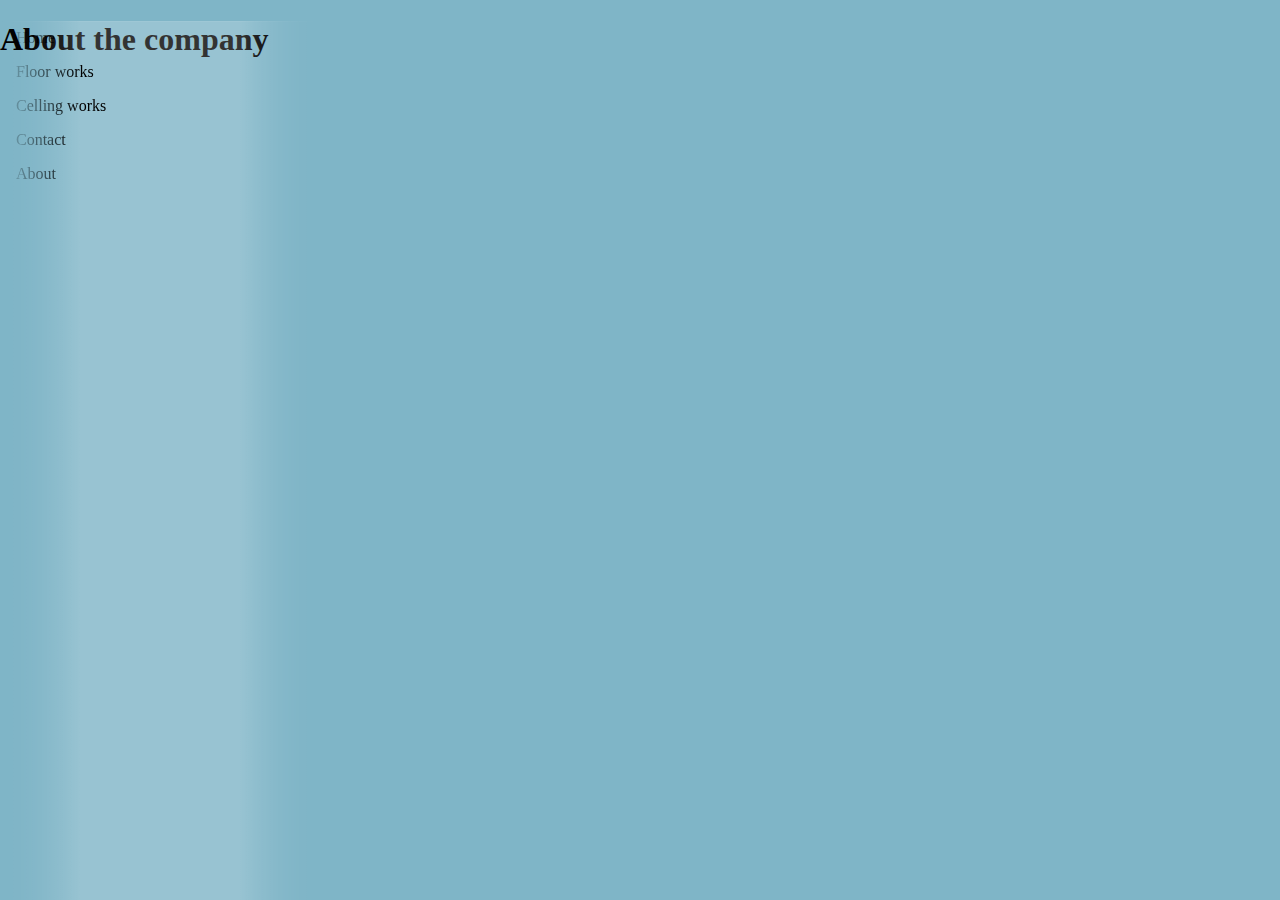
==== about.html @ 9dfe6a6c "Update about.html" ====
<!DOCTYPE html>

<html>

<head>

<meta charset="UTF-8">
<meta name="viewport" content="width=device-width, initial-scale=1.0">
<meta http-equiv="X-UA-Compatible" content="ie=edge">
<title>About</title>


<!-----styles------>
<link rel="stylesheet" type="text/css" href="./assets/css/style1.css"/>

</head>

<!--navigation bar---->

 <body>
 


 <ul class="sidenav">
  <li><a href="./index.html">Home</a></li>
  <li><a href="./floor_works.html">Floor works</a></li>
  <li><a href="./celling_works.html">Celling works</a></li>
  <li><a href="./contact.html">Contact</a></li>
  <li class="push"><a href="./about.html">About</a></li>
</ul>  

</nav>


<h1>About the company</h1>




</body>

</html>
---- assets/css/style1.css ----
body {
background-color: #7fb5c7;
margin: 0;}

ul.sidenav {
  list-style-type: none;
  margin: 0;
  padding: 0;
  width: 25%;
  mask-image: linear-gradient(90deg, rgba(255, 255, 255, 0) 0%, #ffffff 25%, #ffffff 75%, rgba(255, 255, 255, 0) 100%);
  background: linear-gradient(90deg, rgba(255, 255, 255, 0) 0%, rgba(255, 255, 255, 0.2) 25%, rgba(255, 255, 255, 0.2) 75%, rgba(255, 255, 255, 0) 100%);
    box-shadow: 0 0 25px rgba(0, 0, 0, 0.1), inset 0 0 1px rgba(255, 255, 255, 0.6);
  position: fixed;
  height: 100%;
  overflow: auto;
}

ul.sidenav li a {
  display: block;
  color: #000;
  padding: 8px 16px;
  text-decoration: none;
}




ul.sidenav li a.active {
  background-color: #7fb5b4;
  color: white;
}

ul.sidenav li a:hover:not(.active) {
  background-color: #7fb5b4;
  color: white;
}





div.content {
  margin-left: 25%;
  padding: 1px 16px;
  height: 1000px;
}

@media screen and (max-width: 900px) {
  ul.sidenav {
    width: 100%;
    height: auto;
    position: relative;
  }
  
  ul.sidenav li a {
    float: left;
    padding: 15px;
  }
  
  div.content {margin-left: 0;}
}


@media screen and (max-width: 800px) {
  
  .push {
    float: right;
  }

}

@media screen and (max-width: 400px) {
  ul.sidenav li a {
    text-align: center;
    float: none;
  }

.push {
    float: none;
  }


}
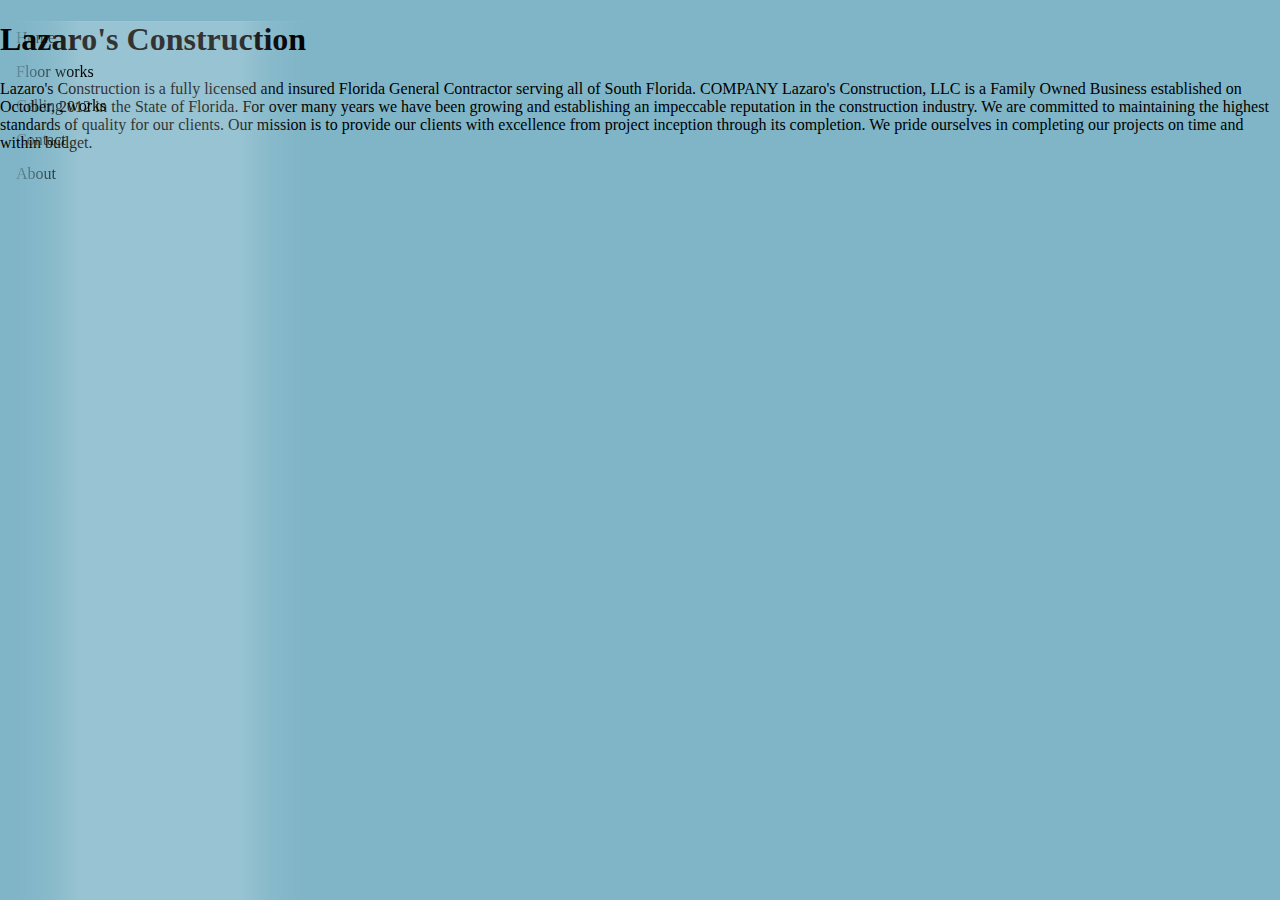
==== commit 0393c05a: "Update about.html" ====
--- a/about.html
+++ b/about.html
@@ -32,11 +32,26 @@
 </nav>
 
 
-<h1>About the company</h1>
 
 
 
 
+
+
+<h1>Lazaro's Construction</h1>
+
+
+
+
+<div>
+
+
+<p> Lazaro's Construction is a fully licensed and insured Florida General Contractor serving all of South Florida.
+COMPANY
+Lazaro's Construction, LLC is a Family Owned Business established on October, 2012 in the State of Florida. For over many years we have been growing and establishing an impeccable reputation in the construction industry. We are committed to maintaining the highest standards of quality for our clients. Our mission is to provide our clients with excellence from project inception through its completion. We pride ourselves in completing our projects on time and within budget.
+
+</div>
+
 </body>
 
 </html>
--- a/assets/css/style1.css
+++ b/assets/css/style1.css
@@ -82,7 +82,9 @@
 
 }
 
+h1 {
+     align: center;
+}
 
 
 
-
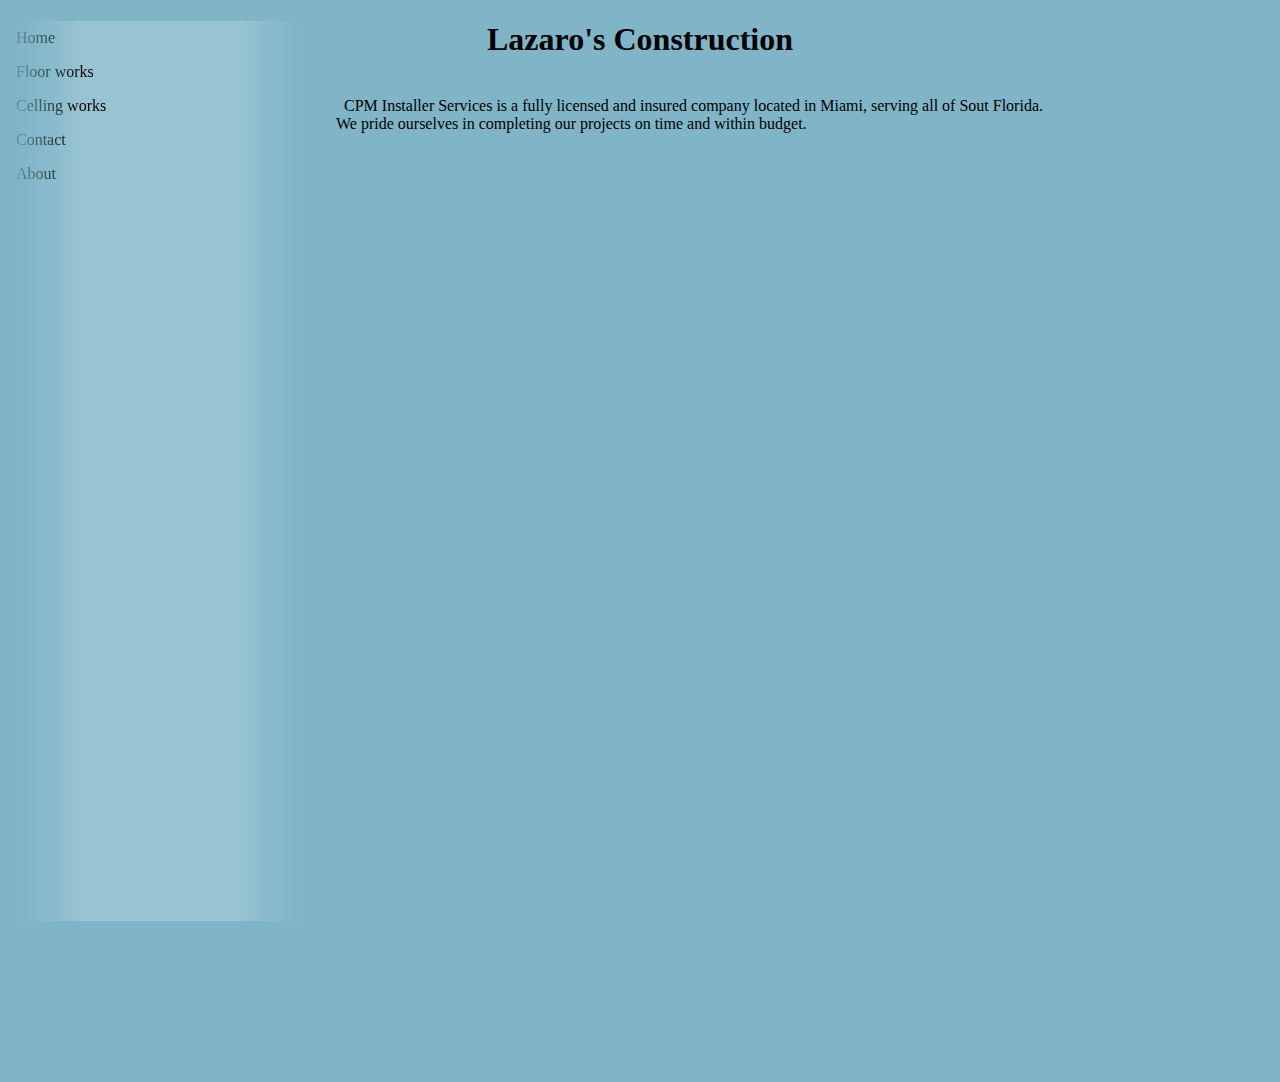
==== commit 4e337ab6: "Update about.html" ====
--- a/about.html
+++ b/about.html
@@ -43,12 +43,12 @@
 
 
 
-<div>
+<div class="content">
 
 
-<p> Lazaro's Construction is a fully licensed and insured Florida General Contractor serving all of South Florida.
-COMPANY
-Lazaro's Construction, LLC is a Family Owned Business established on October, 2012 in the State of Florida. For over many years we have been growing and establishing an impeccable reputation in the construction industry. We are committed to maintaining the highest standards of quality for our clients. Our mission is to provide our clients with excellence from project inception through its completion. We pride ourselves in completing our projects on time and within budget.
+<p>&nbsp CPM Installer Services is a fully licensed and insured company located in Miami, serving all of Sout Florida.<br>
+
+We pride ourselves in completing our projects on time and within budget.
 
 </div>
 
--- a/assets/css/style1.css
+++ b/assets/css/style1.css
@@ -61,7 +61,7 @@
 }
 
 
-@media screen and (max-width: 800px) {
+@media screen and (max-width: 900px) {
   
   .push {
     float: right;
@@ -83,7 +83,7 @@
 }
 
 h1 {
-     align: center;
+     text-align: center;
 }
 
 
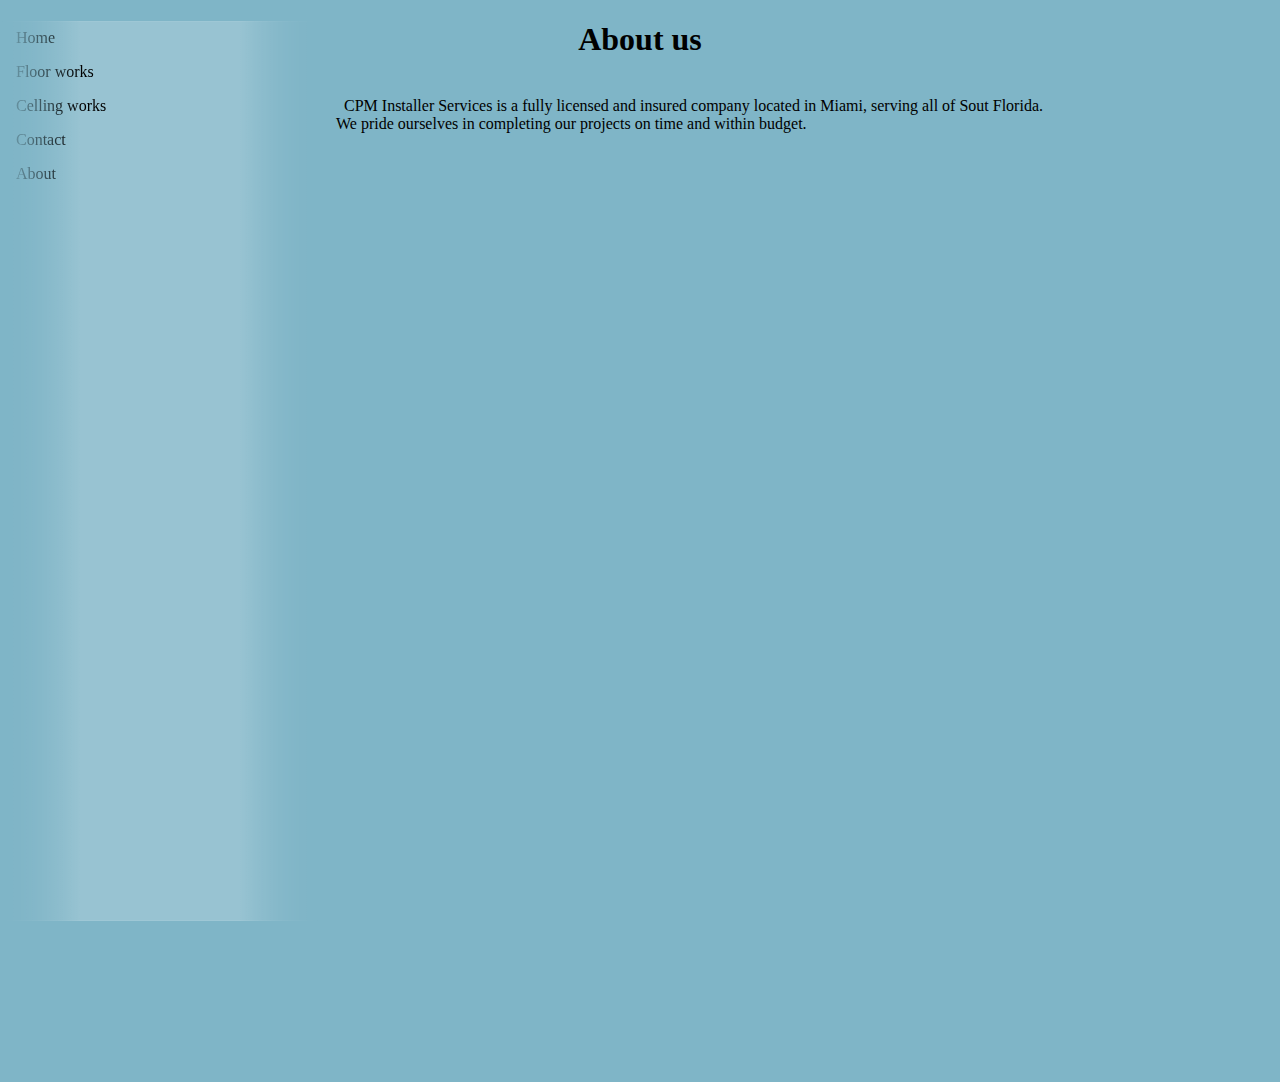
==== commit 76d9cf22: "Update about.html" ====
--- a/about.html
+++ b/about.html
@@ -38,7 +38,7 @@
 
 
 
-<h1>Lazaro's Construction</h1>
+<h1>About us</h1>
 
 
 
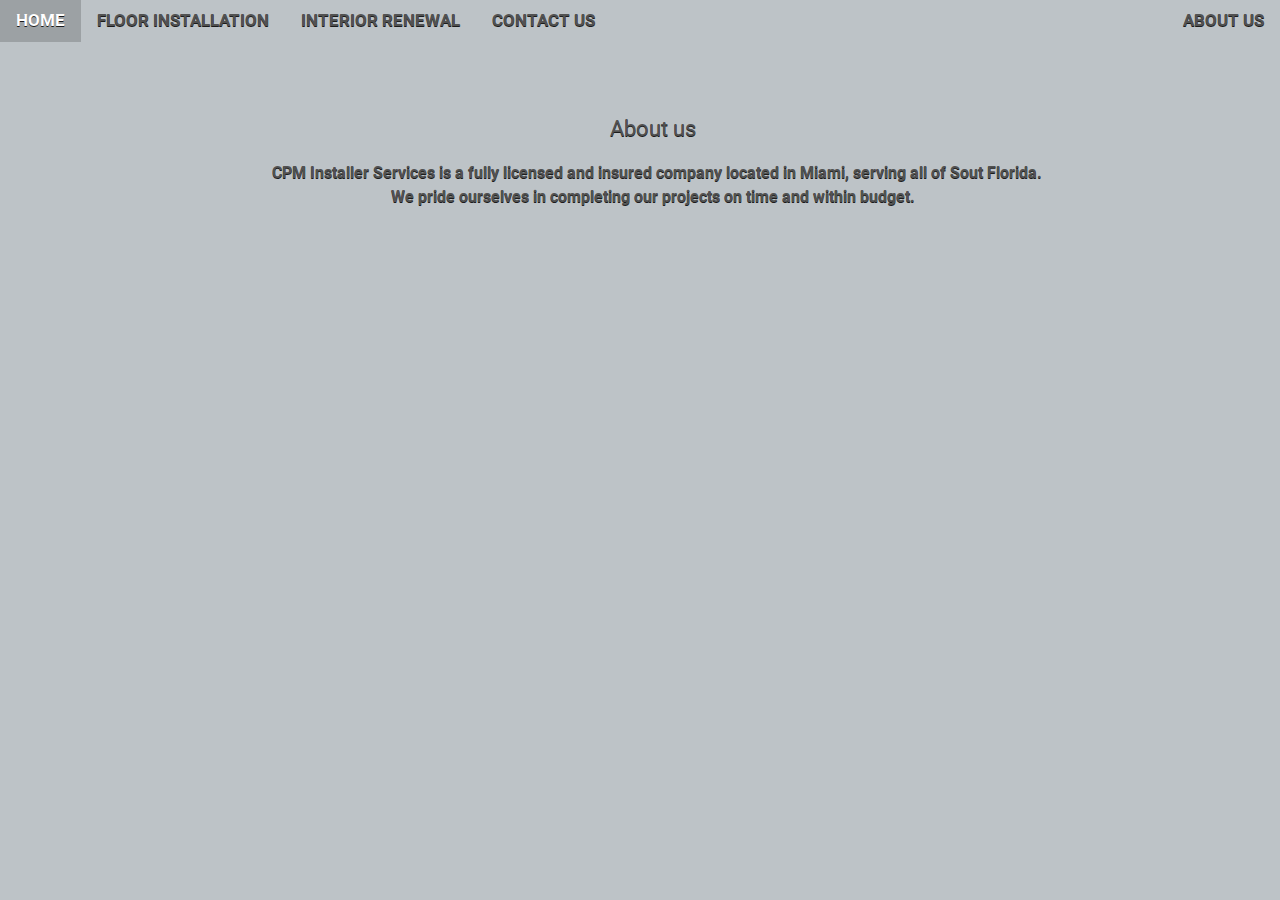
==== commit b8499acb: "Merge branch 'master' of https://github.com/Odizeus/LazaroBuilder" ====
--- a/about.html
+++ b/about.html
@@ -11,22 +11,28 @@
 
 
 <!-----styles------>
+<link rel="stylesheet" href="https://www.w3schools.com/w3css/4/w3.css">
 <link rel="stylesheet" type="text/css" href="./assets/css/style1.css"/>
+
+
+<!--special fonts---->
+<link href="https://fonts.googleapis.com/css?family=Roboto&display=swap" rel="stylesheet">
+
 
 </head>
 
 <!--navigation bar---->
 
- <body>
+ <body class="imagen-fondo" style="background-image: url('./assets/img/fondo.jpg')"">
  
 
 
  <ul class="sidenav">
-  <li><a href="./index.html">Home</a></li>
-  <li><a href="./floor_works.html">Floor works</a></li>
-  <li><a href="./celling_works.html">Celling works</a></li>
-  <li><a href="./contact.html">Contact</a></li>
-  <li class="push"><a href="./about.html">About</a></li>
+  <li><a href="./index.html">HOME</a></li>
+  <li><a href="./floor_works.html">FLOOR INSTALLATION</a></li>
+  <li><a href="./celling_works.html">INTERIOR RENEWAL</a></li>
+  <li><a href="./contact.html">CONTACT US</a></li>
+  <li class="push"><a href="./about.html">ABOUT US</a></li>
 </ul>  
 
 </nav>
@@ -38,13 +44,13 @@
 
 
 
-<h1>About us</h1>
+
 
 
 
 
 <div class="content">
-
+  <h1>About us</h1>
 
 <p>&nbsp CPM Installer Services is a fully licensed and insured company located in Miami, serving all of Sout Florida.<br>
 
--- a/assets/css/style1.css
+++ b/assets/css/style1.css
@@ -1,37 +1,76 @@
+@import url('https://fonts.googleapis.com/css?family=Roboto&display=swap');
+
 body {
-background-color: #7fb5c7;
-margin: 0;}
+  
+  background: #bdc3c7;
+
+}  
+
+
+
+.imagen-fondo { 
+
+  background-size: cover;
+  background-attachment: fixed;
+  background-repeat: no-repeat;
+
+  object-fit: cover;
+}
+
+
+.overlay1 {
+  with: 100%;
+  height: 100%;
+  color: blue;
+  opacity: 0.5;
+  position: relative;
+  overflow: hidden;
+}
 
 ul.sidenav {
   list-style-type: none;
-  margin: 0;
+  margin: 0px;
   padding: 0;
-  width: 25%;
-  mask-image: linear-gradient(90deg, rgba(255, 255, 255, 0) 0%, #ffffff 25%, #ffffff 75%, rgba(255, 255, 255, 0) 100%);
-  background: linear-gradient(90deg, rgba(255, 255, 255, 0) 0%, rgba(255, 255, 255, 0.2) 25%, rgba(255, 255, 255, 0.2) 75%, rgba(255, 255, 255, 0) 100%);
-    box-shadow: 0 0 25px rgba(0, 0, 0, 0.1), inset 0 0 1px rgba(255, 255, 255, 0.6);
-  position: fixed;
-  height: 100%;
+  width: 100%;
+  height: auto;
+  background-color: transparent;
+  
+  position: relative;
+  
   overflow: auto;
 }
 
 ul.sidenav li a {
   display: block;
-  color: #000;
+  float: left;
+  padding: 0px;
+  text-align: center;
+  font-family: 'Roboto';
+  font-weight: bold;
+  text-align: center;
+  font-size: 17px;
+  color: #525252;
   padding: 8px 16px;
   text-decoration: none;
+/* test */
+/* Text Shadow */
+
+    text-shadow: 0 1px 0 #1b1b1b;
+
 }
 
 
-
+.push {
+  float: right;
+}
 
 ul.sidenav li a.active {
-  background-color: #7fb5b4;
+  background-color: #555969;
   color: white;
 }
 
 ul.sidenav li a:hover:not(.active) {
-  background-color: #7fb5b4;
+  background-color: #49494948;
   color: white;
 }
 
@@ -40,39 +79,59 @@
 
 
 div.content {
-  margin-left: 25%;
-  padding: 1px 16px;
-  height: 1000px;
+  margin-left: 2%;
+  margin-top: 50px;
+  padding: 10px 16px;
+  height: auto;
+  text-align: center;
 }
+
+.content2 {
+  object-fit: contain;
+  margin-left: 2%;
+  margin-top: 20px;
+  padding-bottom: 20px;
+  padding: 10px 16px;
+  max-width: 50%;
+  height: auto;
+  text-align: center;
+  
+  
+} 
+
+
+
+
+
 
 @media screen and (max-width: 900px) {
   ul.sidenav {
     width: 100%;
     height: auto;
     position: relative;
+    
+    
   }
   
   ul.sidenav li a {
     float: left;
     padding: 15px;
+    text-align: center;
+    font-size: 15px;
   }
   
   div.content {margin-left: 0;}
 }
 
 
-@media screen and (max-width: 900px) {
-  
-  .push {
-    float: right;
-  }
 
-}
 
-@media screen and (max-width: 400px) {
+
+@media screen and (max-width: 507px) {
   ul.sidenav li a {
     text-align: center;
     float: none;
+    font-size: 15px;
   }
 
 .push {
@@ -83,8 +142,44 @@
 }
 
 h1 {
+  font-family: 'Roboto';
+  font-size: 22px;
      text-align: center;
+     color: #525252;
+     text-shadow: 0 1px 0 #1b1b1b;
+}
+
+h6 {
+  font-family: 'Roboto' !important;
+  font-size: 16px !important;
+  font-weight: bold;
+  color: #525252;
+  font-weight: bold;
+  text-shadow: 0 1px 0 #1b1b1b;
+}
+
+p {
+  font-family: 'Roboto';
+  font-size: 16px;
+  color: #525252;
+  font-weight: bold;
+  text-shadow: 0 1px 0 #1b1b1b;
 }
 
 
+#slideshow {
+  margin: auto;
+  position: relative;
+  width: 280px;
+  height: 280px;
+  padding: 10px;
+  box-shadow: 0 0 20px rgba(0, 0, 0, 0.4);
+}
 
+#slideshow > div {
+  position: absolute;
+  top: 10px;
+  left: 10px;
+  right: 10px;
+  bottom: 10px;
+}
